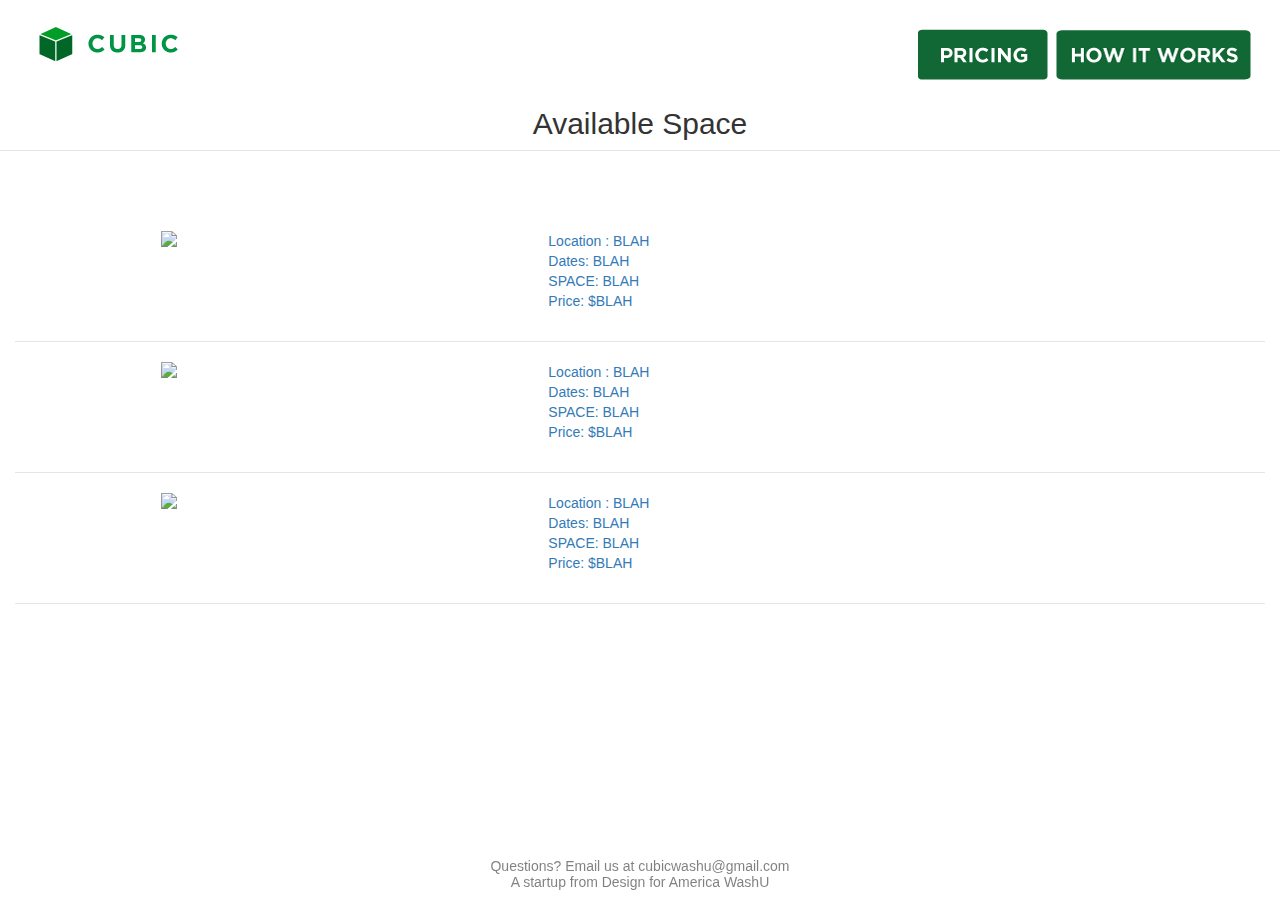
==== availablespace.html @ 0e4a26e6 "1" ====
<!DOCTYPE html>
<html lang="en-us">
  <head>
    <meta charset="UTF-8">
    <title> Cubic | Available Space </title>
    <meta name="viewport" content="width=device-width, initial-scale=1">
    <link rel="stylesheet" type="text/css" href="stylesheets/normalize.css" media="screen">
<!--     <link href='http://fonts.googleapis.com/css?family=Open+Sans:400,700' rel='stylesheet' type='text/css'>
 -->    <link rel="stylesheet" href="http://maxcdn.bootstrapcdn.com/bootstrap/3.2.0/css/bootstrap.min.css">

    <link rel="stylesheet" type="text/css" href="stylesheets/stylesheet.css" media="screen">
    <link rel="stylesheet" type="text/css" href="stylesheets/github-light.css" media="screen">

    <link rel="stylesheet" href="css/custom.css">

  </head>
  <body>

<a href = "index.html"> <img src="images/logo.gif" id = "logo"> </a>
  <div id = "navigation">
      <a href = "pricing.html"> <img src="images/pricingbutton.gif" id = "pricingbutton"> </a>
      <a href = "how.html"> <img src="images/how.gif" id = "howbutton"> </a>
  </div>

  <legend><h2 id = "spaceheader"> Available Space </h2></legend> <br> <br> <br>
 

  <a href = "user1.html">
        <div id = "user">
        <div class="container-fluid" >
        <div class="row">
        <div class="col-sm-0 col-md-1"> </div>
        
        <div class="col-sm-6 col-md-4">
        <img src="http://placehold.it/350x200" id = "userimage"> 
          </div>
          <div class="col-sm-6 col-md-4">
          <p id = "usertext"> Location : BLAH <br>Dates: BLAH<br>SPACE: BLAH <br>Price: $BLAH </p>
          </div>

        </div>
        <br><legend> 
        </div>
      </div>  
  </a>

  <a href = "user1.html">
        <div id = "user">
        <div class="container-fluid" >
        <div class="row">
        <div class="col-sm-0 col-md-1"> </div>

        <div class="col-sm-6 col-md-4">
        <img src="http://placehold.it/350x200" id = "userimage"> 
          </div>
          <div class="col-sm-6 col-md-6">
          <p id = "usertext"> Location : BLAH <br>Dates: BLAH<br>SPACE: BLAH <br>Price: $BLAH </p>
          </div> 
        </div>
        <br><legend> 
        </div>
      </div>  
  </a>


  <a href = "user1.html">
        <div id = "user">
        <div class="container-fluid">
        <div class="row">
        <div class="col-sm-0 col-md-1"> </div>

          <div class="col-sm-6 col-md-4">
        <img src="http://placehold.it/350x200" id = "userimage"> 
          </div>
          <div class="col-sm-6 col-md-6">
          <p id = "usertext"> Location : BLAH <br>Dates: BLAH<br>SPACE: BLAH <br>Price: $BLAH </p>
          </div> 
        </div>
        <br><legend> 
        </div>
      </div>  
  </a>



<div class="container-fluid" id = "footer">
  <div class="row">
    <div class="col-sm-0 col-md-4">
    </div>

    <div class="col-sm-12 col-md-4" >
    <h5> Questions? Email us at cubicwashu@gmail.com <br> A startup from Design for America WashU </h5>
    </div>

    <div class="col-sm-0 col-md-4">
    </div>
  </div>
</div>


  </body>
</html>
---- css/custom.css ----
#logo{ 
	padding-left: 1%; 
	/*padding-right: 15%;*/
	padding-top: 1%; }

#navigation {
position: fixed;
top: 0;
width: 100%;
color: white;
height: 35px;
text-align: right;
padding-top: 2%;
padding-right: 2%;
color: rgba(1, 1, 1, .5);
}

#intro { padding-top: 15%;
 text-align: center;}

 #introheader { padding-top: 1%;
 	text-align: center;}

#button1 { padding-top: 15%;
	display: block;
	margin-right: auto;
	margin-left: auto;
	}

#button2 { padding-top: 15%;
	display: block;
	margin-right: auto;
	margin-left: auto;
	}

#footer { 
	bottom: 0;
    left: 0;
    position: fixed;
    right: 0;
    text-align: center;
    color: rgba(1, 1, 1, .5);

}

#spaceheader {
	padding-top: 1%;
	text-align: center;
}

#userimage {display: block;
	 padding-left: 10%;
	 z-index: -1}

#usertext {text-align: left;}

#howimage {display: block;
	margin-left: auto;
	margin-right: auto;}
#howcontainer {padding-bottom: 1%;}
#howheader {
	padding-top: 1%;
	padding-bottom: 1%;
	text-align: center;}


#howheader2 {
	text-align: center;}

#howcontainer {
	padding-right: 2%;
	padding-left: 2%;}

#howtext { 
	padding-left: 2%;
	padding-right: 2%;}

#usercontainer {
	padding-top: 4%;
	padding-left: 2%;
	padding-right: 2%
}
#userimage {
	display: block;
    margin-left: auto;
    margin-right: auto;
	z-index: -1;}

#profilecontainer { padding: 5%;}
#profilename {text-align: center;}
#profileheader {text-align: left;}
#userimage2 {display: block;
	margin-right: auto;
	margin-left: auto;}
#profiledetails1 { text-align: left;}


#pricingimage {display: block;
	margin-right: auto;
	margin-left: auto;}
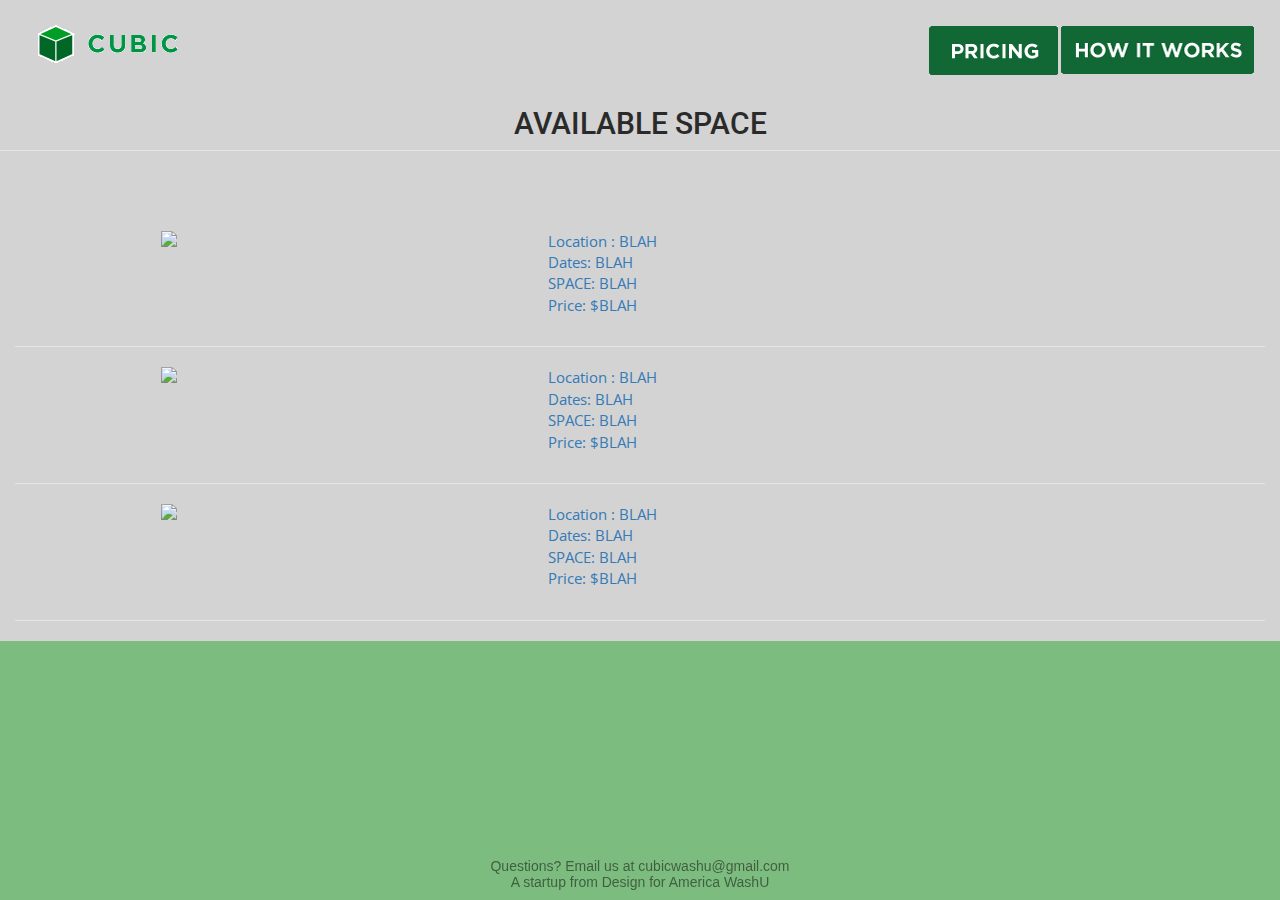
==== commit 907f51bd: "1" ====
--- a/availablespace.html
+++ b/availablespace.html
@@ -7,7 +7,8 @@
     <link rel="stylesheet" type="text/css" href="stylesheets/normalize.css" media="screen">
 <!--     <link href='http://fonts.googleapis.com/css?family=Open+Sans:400,700' rel='stylesheet' type='text/css'>
  -->    <link rel="stylesheet" href="http://maxcdn.bootstrapcdn.com/bootstrap/3.2.0/css/bootstrap.min.css">
-
+    <link href='http://fonts.googleapis.com/css?family=Arvo:400,400italic|Antic+Slab|Josefin+Slab:400,600,700,100italic,400italic,600italic,700italic|Graduate' rel='stylesheet' type='text/css'>
+    <link href='http://fonts.googleapis.com/css?family=Lato:300,400,700,900,300italic,400italic,700italic,900italic|Open+Sans|Roboto' rel='stylesheet' type='text/css'>
     <link rel="stylesheet" type="text/css" href="stylesheets/stylesheet.css" media="screen">
     <link rel="stylesheet" type="text/css" href="stylesheets/github-light.css" media="screen">
 
@@ -15,7 +16,7 @@
 
   </head>
   <body>
-
+<div id = "page">
 <a href = "index.html"> <img src="images/logo.gif" id = "logo"> </a>
   <div id = "navigation">
       <a href = "pricing.html"> <img src="images/pricingbutton.gif" id = "pricingbutton"> </a>
@@ -96,7 +97,7 @@
     </div>
   </div>
 </div>
-
+</div>
 
   </body>
 </html>--- a/css/custom.css
+++ b/css/custom.css
@@ -9,18 +9,40 @@
 top: 0;
 width: 100%;
 color: white;
-height: 35px;
+height: 30px;
 text-align: right;
 padding-top: 2%;
 padding-right: 2%;
-color: rgba(1, 1, 1, .5);
+color: rgba(255, 255, 255, .5);
 }
 
+#nav {background-color: #D3D3D3;
+	height: 110px;
+	z-index: -1}
+
+html {min-height:100%;
+ }
+body {background-color: #7DBC7F;
+ -webkit-background-size: cover;
+  -moz-background-size: cover;
+  -o-background-size: cover;
+  background-size: cover;}
+
 #intro { padding-top: 15%;
- text-align: center;}
+ text-align: center;
+ 	font-family: "Roboto";
+ 	text-transform: uppercase;
+ 	font-size: 45px;
+ 	color: #2a2a2a;
+;
 
+}
  #introheader { padding-top: 1%;
- 	text-align: center;}
+ 	text-align: center;
+ 	font-family: "Open Sans";
+ 	color: #2a2a2a; 
+ 	font-size: 25px;}
+
 
 #button1 { padding-top: 15%;
 	display: block;
@@ -43,30 +65,28 @@
     color: rgba(1, 1, 1, .5);
 
 }
+#page {background-color: #D3D3D3;}
 
 #spaceheader {
 	padding-top: 1%;
 	text-align: center;
+	font-family: "Roboto";
+ 	text-transform: uppercase;
+ 	color: #2a2a2a;
 }
 
 #userimage {display: block;
 	 padding-left: 10%;
 	 z-index: -1}
 
-#usertext {text-align: left;}
+#usertext {text-align: left;
+	font-family: "Open Sans";
+	font-size: 15px;}
 
 #howimage {display: block;
 	margin-left: auto;
 	margin-right: auto;}
 #howcontainer {padding-bottom: 1%;}
-#howheader {
-	padding-top: 1%;
-	padding-bottom: 1%;
-	text-align: center;}
-
-
-#howheader2 {
-	text-align: center;}
 
 #howcontainer {
 	padding-right: 2%;
@@ -88,12 +108,15 @@
 	z-index: -1;}
 
 #profilecontainer { padding: 5%;}
-#profilename {text-align: center;}
-#profileheader {text-align: left;}
+#profilename {text-align: center;
+	font-family: "Open Sans";}
+#profileheader {text-align: left;
+	font-family: "Open Sans";}
 #userimage2 {display: block;
 	margin-right: auto;
 	margin-left: auto;}
-#profiledetails1 { text-align: left;}
+#profiledetails1 { text-align: left;
+	font-family: "Open Sans";}
 
 
 #pricingimage {display: block;
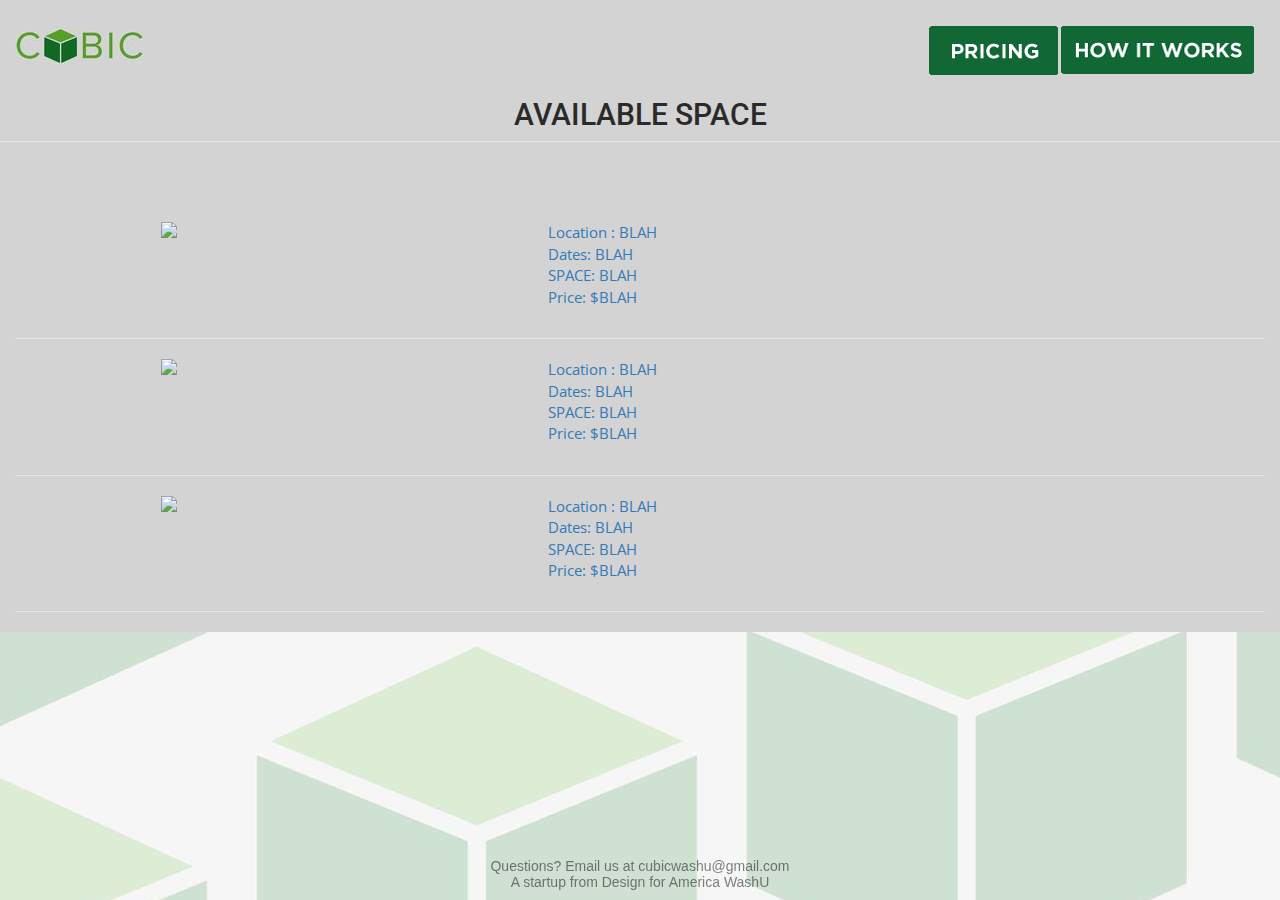
==== commit e8f84fd6: "1" ====
--- a/availablespace.html
+++ b/availablespace.html
@@ -17,7 +17,7 @@
   </head>
   <body>
 <div id = "page">
-<a href = "index.html"> <img src="images/logo.gif" id = "logo"> </a>
+<a href = "index.html"> <img src="images/logo.jpg" id = "logo"> </a>
   <div id = "navigation">
       <a href = "pricing.html"> <img src="images/pricingbutton.gif" id = "pricingbutton"> </a>
       <a href = "how.html"> <img src="images/how.gif" id = "howbutton"> </a>
--- a/css/custom.css
+++ b/css/custom.css
@@ -2,7 +2,7 @@
 #logo{ 
 	padding-left: 1%; 
 	/*padding-right: 15%;*/
-	padding-top: 1%; }
+	padding-top: 2%; }
 
 #navigation {
 position: fixed;
@@ -20,13 +20,16 @@
 	height: 110px;
 	z-index: -1}
 
-html {min-height:100%;
+html {/*min-height:100%;*/
  }
-body {background-color: #7DBC7F;
+body {background-image: url('../background.jpg');
+background-repeat: repeat;}
+
+/*{background-color: #7DBC7F;
  -webkit-background-size: cover;
   -moz-background-size: cover;
   -o-background-size: cover;
-  background-size: cover;}
+  background-size: cover;}*/
 
 #intro { padding-top: 15%;
  text-align: center;
